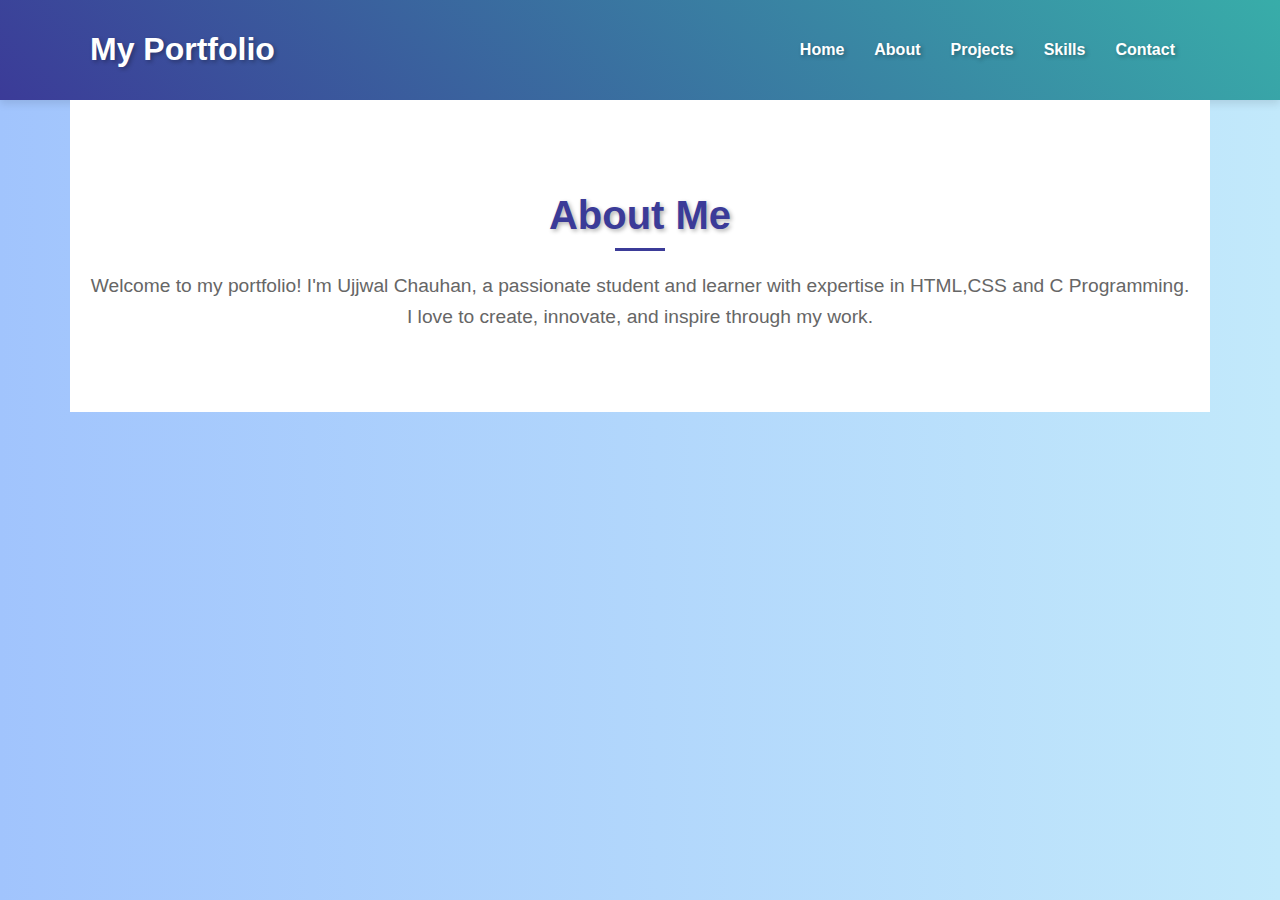
==== about.html @ 92d51aa2 "Add files via upload" ====
<!DOCTYPE html>
<html lang="en">

<head>
    <meta charset="UTF-8">
    <meta name="viewport" content="width=device-width, initial-scale=1.0">
    <title>About - My Portfolio</title>
    <link rel="stylesheet" href="styleabout.css">
</head>

<body>
    <header>
        <div class="container">
            <h1>My Portfolio</h1>
            <nav>
                <ul>
                    <li><a href="index.html">Home</a></li>
                    <li><a href="about.html">About</a></li>
                    <li><a href="projects.html">Projects</a></li>
                    <li><a href="skills.html">Skills</a></li>
                    <li><a href="contact.html">Contact</a></li>
                </ul>
            </nav>
        </div>
    </header>
    <section id="about">
        <div class="container">
            <h2>About Me</h2>
            <p>Welcome to my portfolio! I'm Ujjwal Chauhan, a passionate student and learner with expertise in HTML,CSS
                and C Programming. I love to create, innovate, and inspire through my work.</p>
        </div>
    </section>
</body>

</html>
---- styleabout.css ----
body {
    font-family: 'Arial', sans-serif;
    margin: 0;
    padding: 0;
    background: linear-gradient(90deg, #a1c4fd, #c2e9fb);
    color: #333;
}

header {
    background: linear-gradient(45deg, #3b3b98, #38ada9);
    color: white;
    padding: 10px 0;
    box-shadow: 0 4px 8px rgba(0, 0, 0, 0.1);
    text-shadow: 2px 2px 4px rgba(0, 0, 0, 0.3);
}

header .container {
    display: flex;
    justify-content: space-between;
    align-items: center;
    max-width: 1100px;
    margin: 0 auto;
}

header nav ul {
    list-style: none;
    display: flex;
    margin: 0;
    padding: 0;
}

header nav ul li {
    margin: 0 15px;
}

header nav ul li a {
    color: white;
    text-decoration: none;
    font-weight: bold;
    transition: color 0.3s ease;
}

header nav ul li a:hover {
    color: #ffcc00;
}

section {
    padding: 60px 20px;
    text-align: center;
    max-width: 1100px;
    margin: 0 auto;
    background: #fff url('../images/section-texture.jpg') no-repeat center center/cover;
}

section h2 {
    font-size: 2.5em;
    margin-bottom: 20px;
    color: #3b3b98;
    position: relative;
    text-shadow: 2px 2px 4px rgba(0, 0, 0, 0.3);
}

section h2:after {
    content: '';
    width: 50px;
    height: 3px;
    background: #3b3b98;
    display: block;
    margin: 10px auto 0;
}

section p {
    font-size: 1.2em;
    line-height: 1.6;
    color: #666;
}
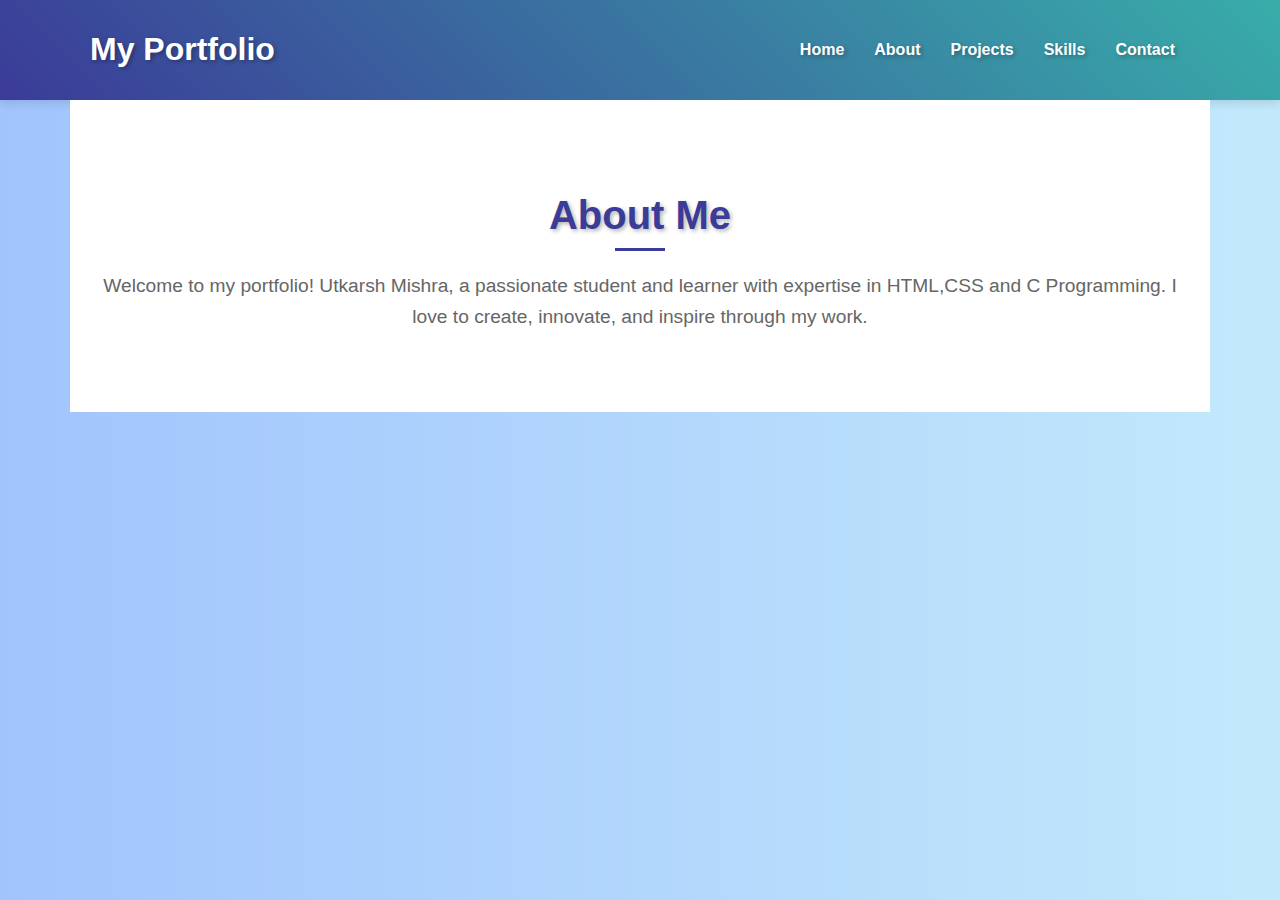
==== commit 0940c1f8: "about.html" ====
--- a/about.html
+++ b/about.html
@@ -26,10 +26,10 @@
     <section id="about">
         <div class="container">
             <h2>About Me</h2>
-            <p>Welcome to my portfolio! I'm Ujjwal Chauhan, a passionate student and learner with expertise in HTML,CSS
+            <p>Welcome to my portfolio! Utkarsh Mishra, a passionate student and learner with expertise in HTML,CSS
                 and C Programming. I love to create, innovate, and inspire through my work.</p>
         </div>
     </section>
 </body>
 
-</html>+</html>
